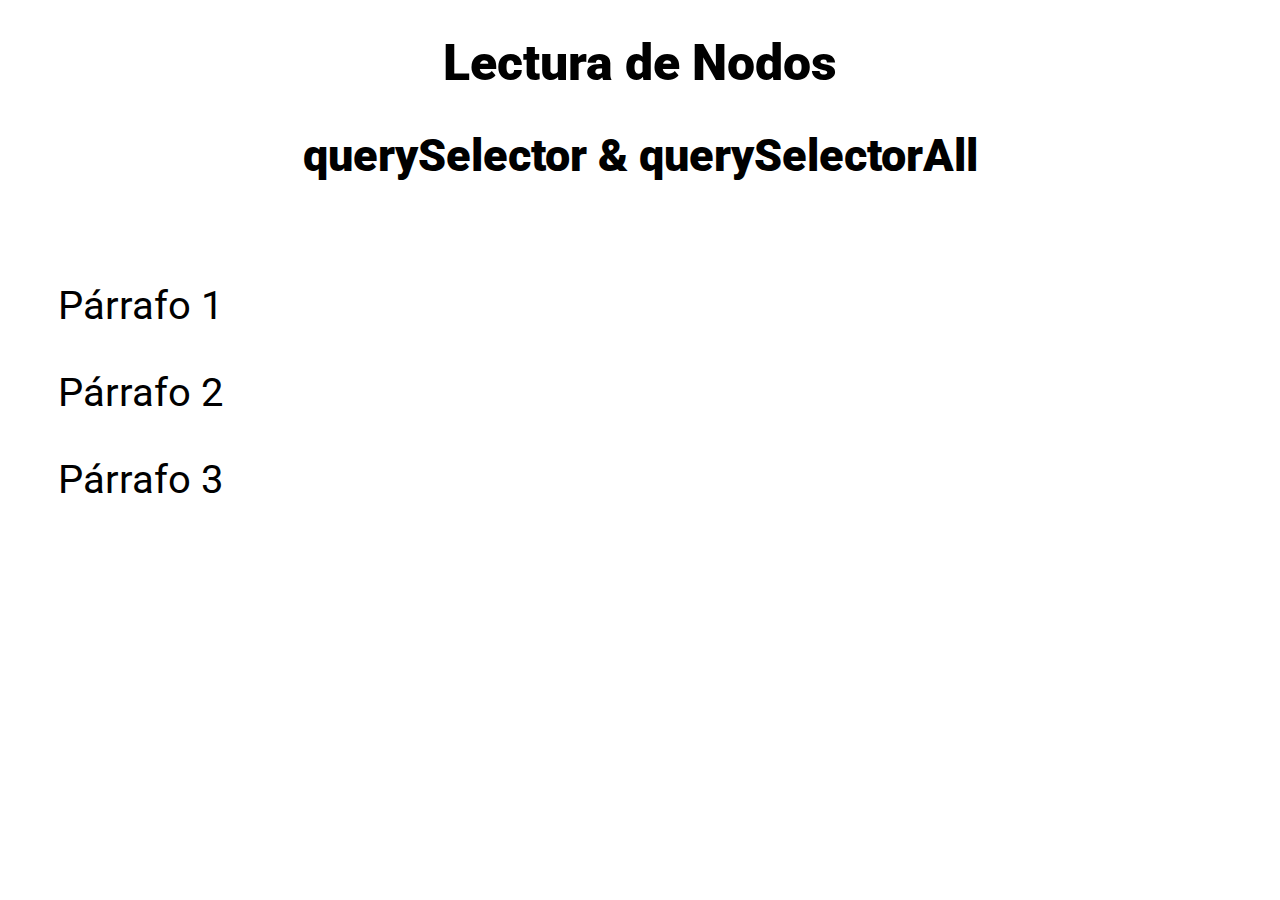
==== 21-Lectura-Nodos-JS/index.html @ 4cce8986 "Subir archivo index y styles v.1" ====
<!DOCTYPE html>
<html>
<head>
  <link rel="stylesheet" href="styles.css">
  <title>VillegasCode</title>
</head>
<body>
  <h1>Lectura de Nodos</h1>
  <h2>querySelector & querySelectorAll</h2>

  <p class="parrafos" id="parrafo1">Párrafo 1</p>
  <p class="parrafos" id="parrafo2">Párrafo 2</p>
  <p class="parrafos" id="parrafo3">Párrafo 3</p>

  <script src="main.js"></script>
</body>
</html>
---- 21-Lectura-Nodos-JS/styles.css ----
@import url('https://fonts.googleapis.com/css2?family=Roboto:wght@400;900&display=swap');
body{
  font-family: 'Roboto', sans-serif;
}
h1, h2{
  text-align: center;
  font-size: 50px;
  font-weight: 900;
}
h2{
  margin-bottom: 100px;
  font-size: 45px;
}
p{
  font-size: 40px;
  margin-left: 50px;
  font-weight: 400;
}
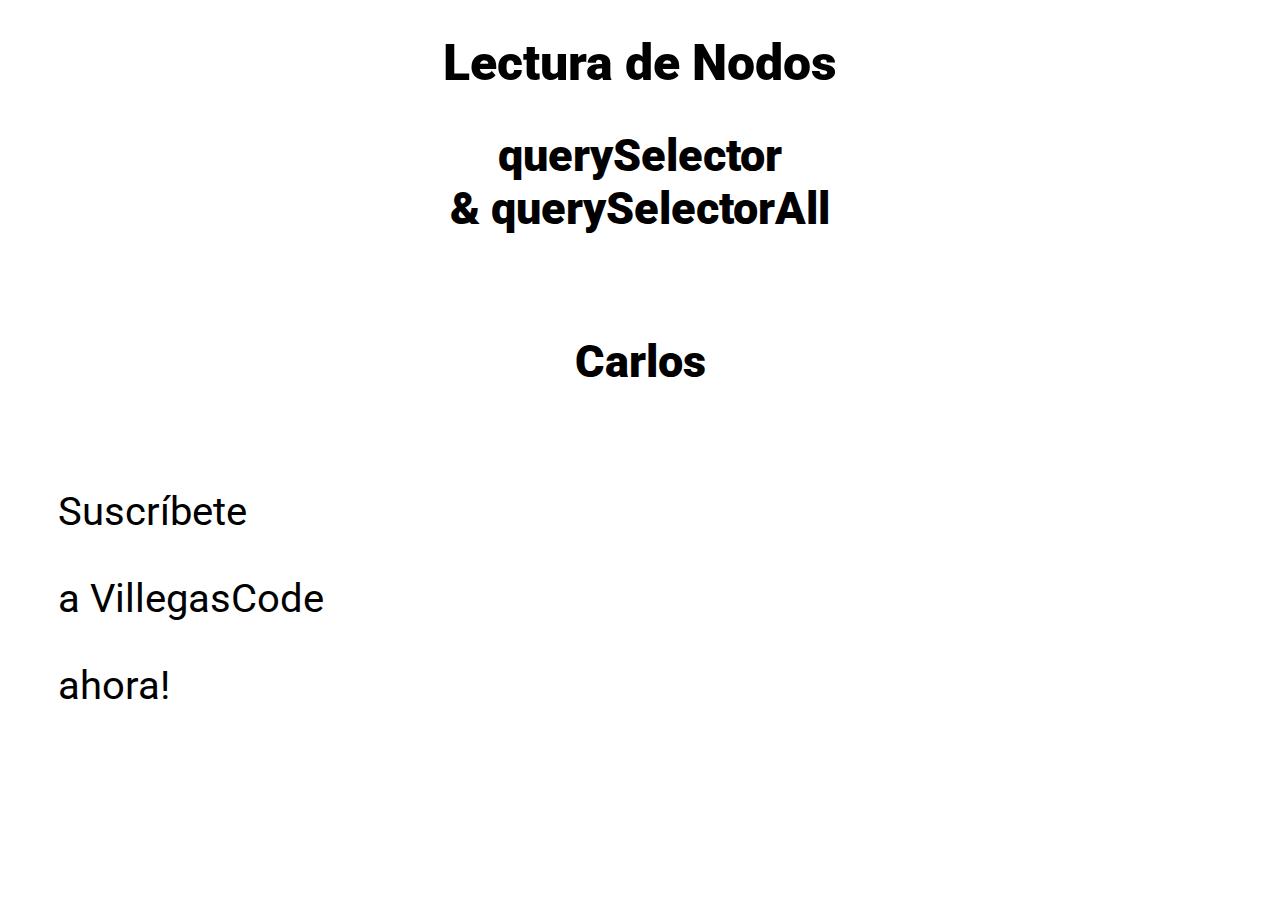
==== commit d9178146: "Convertir NodeList en Array" ====
--- a/21-Lectura-Nodos-JS/index.html
+++ b/21-Lectura-Nodos-JS/index.html
@@ -7,7 +7,7 @@
 <body>
   <h1>Lectura de Nodos</h1>
   <h2>querySelector & querySelectorAll</h2>
-
+  <h2>Escribe aquí lo que quieras</h2>
   <p class="parrafos" id="parrafo1">Párrafo 1</p>
   <p class="parrafos" id="parrafo2">Párrafo 2</p>
   <p class="parrafos" id="parrafo3">Párrafo 3</p>
